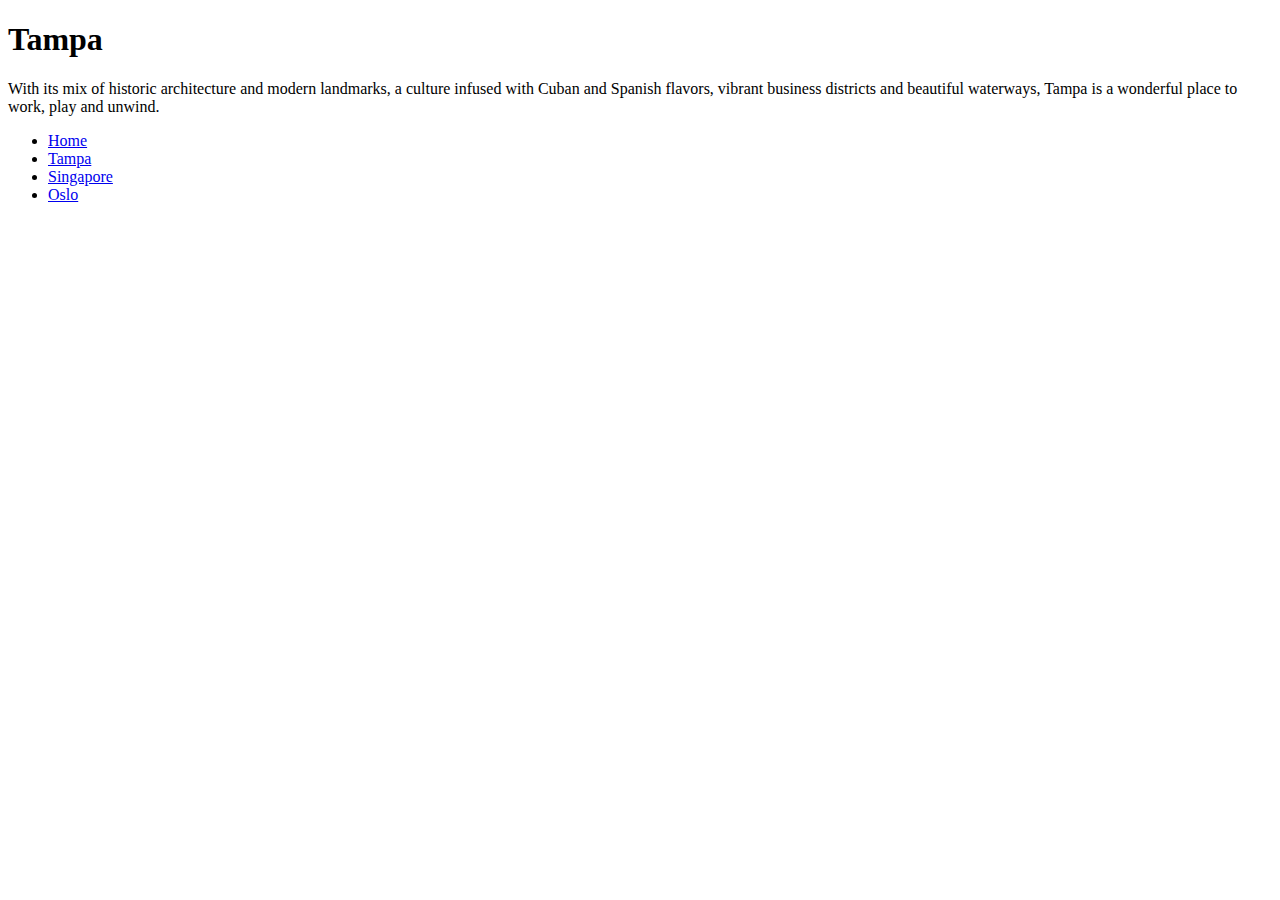
==== subpage1.html @ 12c94cc2 "Go Native First Project App" ====
<!DOCTYPE html>
<html lang="en" dir="ltr">
  <head>
    <meta charset="utf-8">
    <title>Tampa</title>
    <link rel="stylesheet" href="https://stackpath.bootstrapcdn.com/bootstrap/4.1.3/css/bootstrap.min.css" integrity="sha384-MCw98/SFnGE8fJT3GXwEOngsV7Zt27NXFoaoApmYm81iuXoPkFOJwJ8ERdknLPMO" crossorigin="anonymous">

  </head>
  <body>

    <div class="jumbotron jumbotron-fluid bg-primary">
      <div class="container">
        <h1 class="display-4">Tampa</h1>
        <p class="lead">With its mix of historic architecture and modern landmarks, a culture infused with Cuban and Spanish flavors, vibrant business districts and beautiful waterways, Tampa is a wonderful place to work, play and unwind.</p>
      </div>
    </div>


<ul class="nav justify-content-center">
  <li class="nav-item">
    <a class="nav-link active" href="index.html">Home</a>
  </li>
  <li class="nav-item">
    <a class="nav-link" href="subpage1.html">Tampa</a>
  </li>
  <li class="nav-item">
    <a class="nav-link" href="subpage2.html">Singapore</a>
  </li>
  <li class="nav-item">
    <a class="nav-link" href="subpage3.html">Oslo</a>
  </li>
</ul>
<script src="https://code.jquery.com/jquery-3.3.1.slim.min.js" integrity="sha384-q8i/X+965DzO0rT7abK41JStQIAqVgRVzpbzo5smXKp4YfRvH+8abtTE1Pi6jizo" crossorigin="anonymous"></script>
<script src="https://cdnjs.cloudflare.com/ajax/libs/popper.js/1.14.3/umd/popper.min.js" integrity="sha384-ZMP7rVo3mIykV+2+9J3UJ46jBk0WLaUAdn689aCwoqbBJiSnjAK/l8WvCWPIPm49" crossorigin="anonymous"></script>
<script src="https://stackpath.bootstrapcdn.com/bootstrap/4.1.3/js/bootstrap.min.js" integrity="sha384-ChfqqxuZUCnJSK3+MXmPNIyE6ZbWh2IMqE241rYiqJxyMiZ6OW/JmZQ5stwEULTy" crossorigin="anonymous"></script>
  </body>
</html>
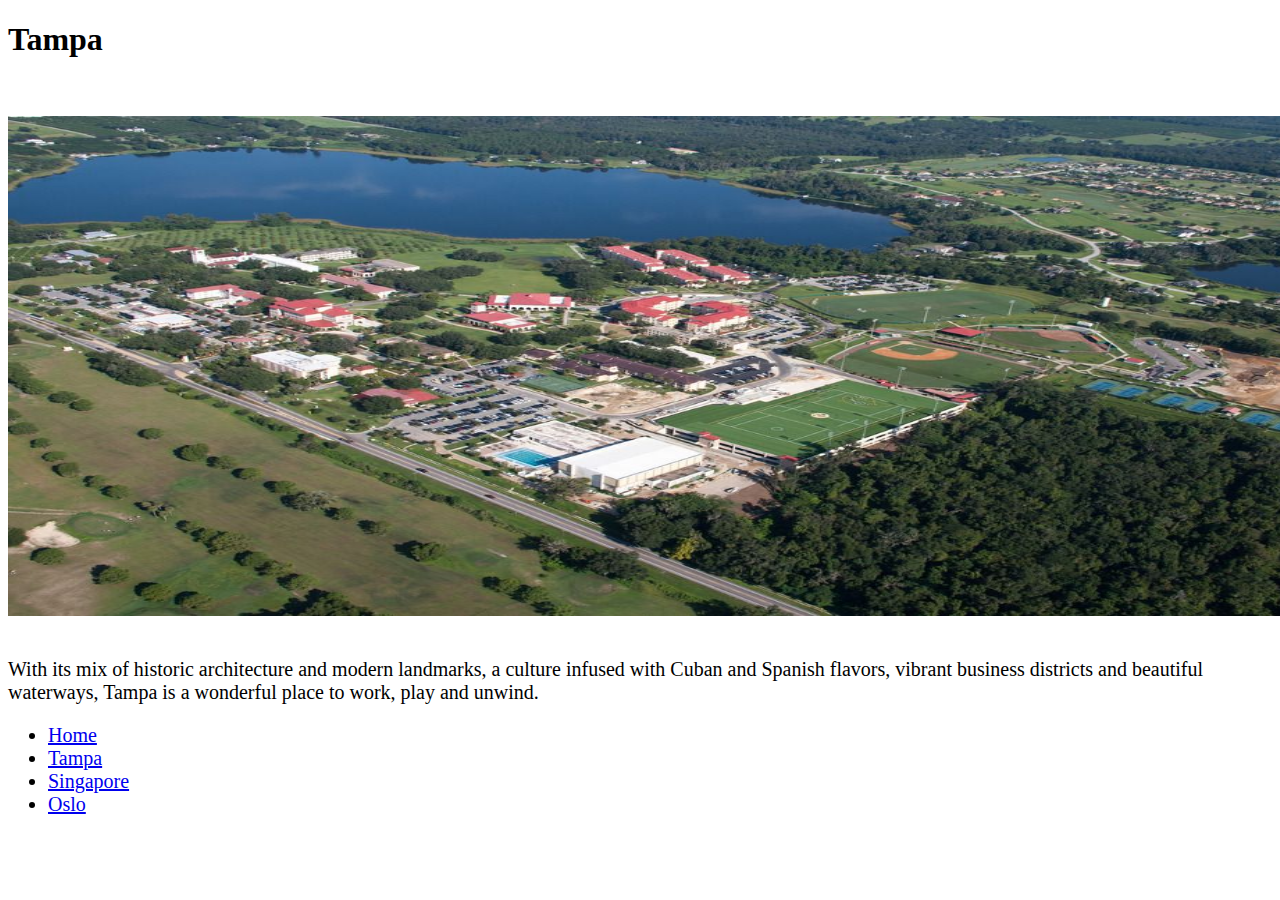
==== commit 6c3e9bfd: "first commit" ====
--- a/subpage1.html
+++ b/subpage1.html
@@ -4,6 +4,7 @@
     <meta charset="utf-8">
     <title>Tampa</title>
     <link rel="stylesheet" href="https://stackpath.bootstrapcdn.com/bootstrap/4.1.3/css/bootstrap.min.css" integrity="sha384-MCw98/SFnGE8fJT3GXwEOngsV7Zt27NXFoaoApmYm81iuXoPkFOJwJ8ERdknLPMO" crossorigin="anonymous">
+    <link rel="stylesheet" type="text/css" href="css\subpage1.css">
 
   </head>
   <body>
@@ -11,11 +12,14 @@
     <div class="jumbotron jumbotron-fluid bg-primary">
       <div class="container">
         <h1 class="display-4">Tampa</h1>
+        <br/>
+        <br/>
+        <img src="img/tampa.jpg" style="width:110%;">
+        <br/>
+        <br/>
         <p class="lead">With its mix of historic architecture and modern landmarks, a culture infused with Cuban and Spanish flavors, vibrant business districts and beautiful waterways, Tampa is a wonderful place to work, play and unwind.</p>
       </div>
     </div>
-
-
 <ul class="nav justify-content-center">
   <li class="nav-item">
     <a class="nav-link active" href="index.html">Home</a>
